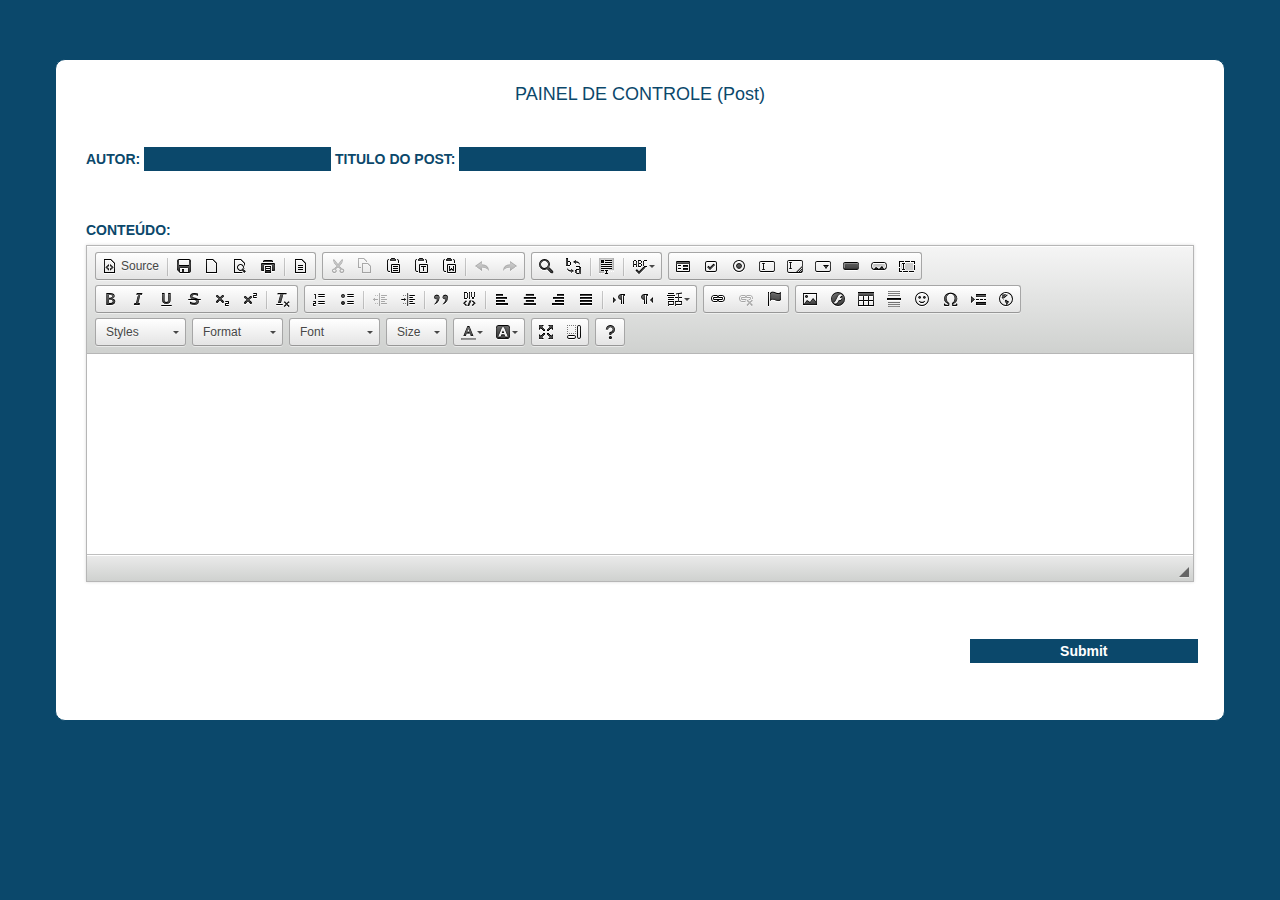
==== adicionar_post.html @ 67e90e7d "." ====
<!DOCTYPE html>
<html lang="en">
<head>
	<title>Adiciona Post</title>
	<meta charset="utf-8">
	<meta name="viewport" content="width=device-width, initial-scale=1">
	<link rel="stylesheet" href="http://maxcdn.bootstrapcdn.com/bootstrap/3.3.7/css/bootstrap.min.css">
	<script src="https://ajax.googleapis.com/ajax/libs/jquery/1.12.4/jquery.min.js"></script>
	<script src="http://maxcdn.bootstrapcdn.com/bootstrap/3.3.7/js/bootstrap.min.js"></script>
	<script src="third-part\ckeditor\ckeditor.js"></script>
	<link rel="stylesheet" type="text/css" href="estilo-post.css">
</head>
<body>
	<div class="container">
		<div class="row">
			<div class="col-md-12 form">
				<div class="titulo"><h4>PAINEL DE CONTROLE (Post) </h4></div>
				<form action="http://192.168.1.250:8080/api/post/add" method="POST">
					<div class="id-post col-md-12">
						<label>AUTOR:</label>
						<input type="text" name="autor">
						<label>TITULO DO POST:</label>
						<input type="text" name="titulo">
					</div>
					<div  class="conteudo col-md-12">
						<label>CONTEÚDO:</label><br>
						<textarea id="conteudo" name="conteudo" class="post-conteudo" rows="3" required></textarea>
					</div>
					<div class="">
						<input class="botao-enviar"type="submit">
					</div>
				</div>
			</form>
		</div>
	</div>
	<script type="text/javascript">
		CKEDITOR.replace("conteudo");
	</script>
</body>
</html>
---- estilo-post.css ----
/*Formatação Form Post*/

body {background:#0B486B; color: white;}
.titulo {
	margin-top: 25px;
	width: 100%;
	height: 40px;
	color: #0B486B;
	font-weight: bold;
	text-align: center;
}
.form {
	background: white;
	color: #0B486B;
	border: 1px solid #0B486B;
	margin-top: 5%;
	margin-bottom: 10%;
	border-radius: 10px;
}
form {
	margin-top: 2%;
	
	}
.id-post input {background: #0B486B;border: 1px solid #0B486B; color: white;}
.conteudo {margin-top: 4%;}
.post-conteudo {width: 1000px; height: 500px;}
input.botao-enviar {
	background: #0B486B; 
	color: white; 
	font-weight: bold;
	border: 1px solid #0B486B;
	width: 20%; 
	margin-top: 5%; 
	margin-bottom: 5%; 
	margin-right: 1%;
	float: right;}
input.botao-enviar:hover {background: white; color:#0B486B; }
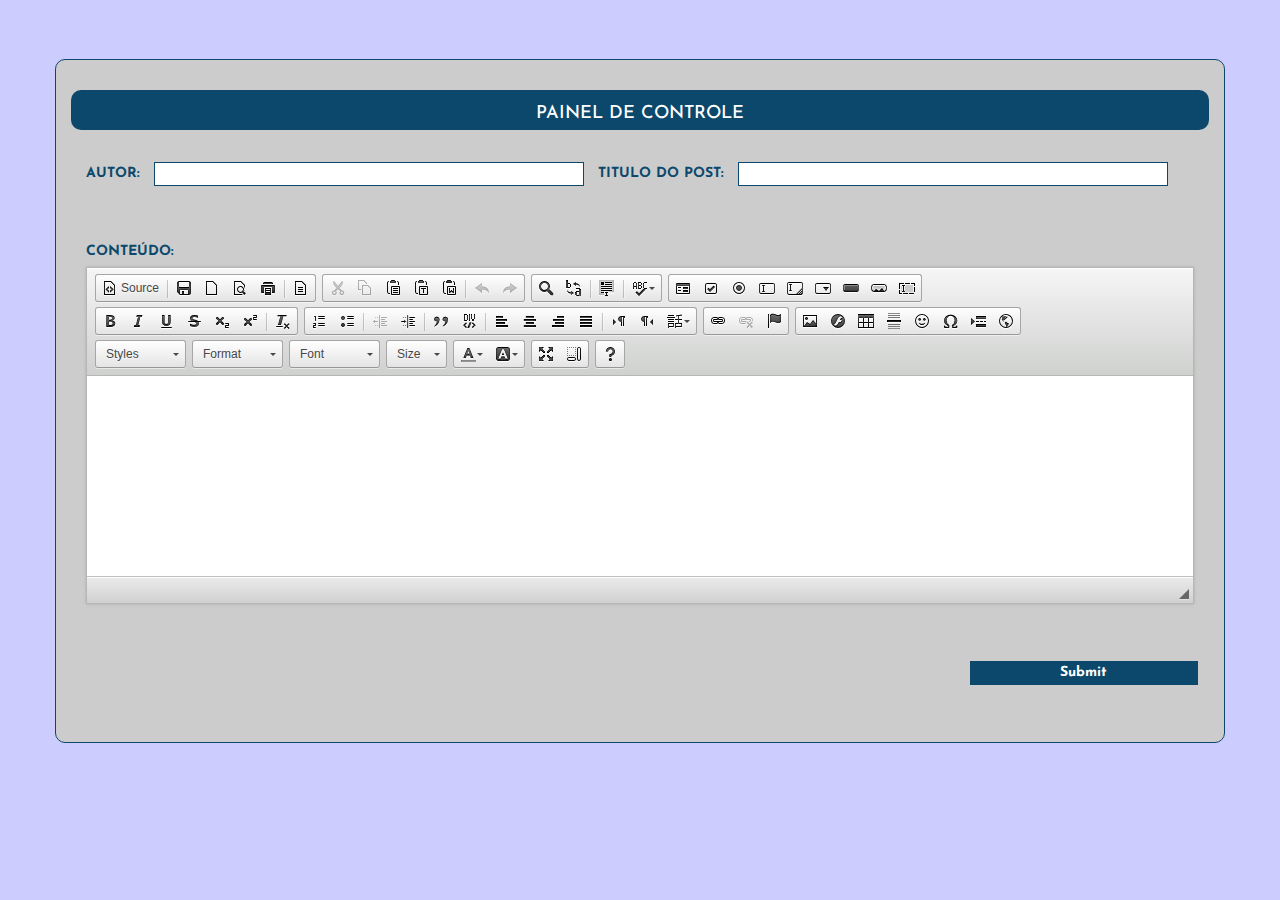
==== commit 401ab080: "." ====
--- a/adicionar_post.html
+++ b/adicionar_post.html
@@ -14,7 +14,7 @@
 	<div class="container">
 		<div class="row">
 			<div class="col-md-12 form">
-				<div class="titulo"><h4>PAINEL DE CONTROLE (Post) </h4></div>
+				<div class="titulo"><h4>PAINEL DE CONTROLE</h4></div>
 				<form action="http://192.168.1.250:8080/api/post/add" method="POST">
 					<div class="id-post col-md-12">
 						<label>AUTOR:</label>
--- a/estilo-post.css
+++ b/estilo-post.css
@@ -1,27 +1,30 @@
 /*Formatação Form Post*/
-
-body {background:#0B486B; color: white;}
+@import 'https://fonts.googleapis.com/css?family=Josefin+Sans';
+body {background:#CCF; color: white;}
 .titulo {
-	margin-top: 25px;
+	font-family: 'Josefin Sans', sans-serif;
+	background: #0B486B;
+	margin-top: 30px;
+	padding-top: 5px;
 	width: 100%;
 	height: 40px;
-	color: #0B486B;
+	color: white;
 	font-weight: bold;
 	text-align: center;
+	border-radius: 10px;
+
 }
 .form {
-	background: white;
+	font-family: 'Josefin Sans', sans-serif;
+	background: #ccc;
 	color: #0B486B;
 	border: 1px solid #0B486B;
 	margin-top: 5%;
 	margin-bottom: 10%;
 	border-radius: 10px;
 }
-form {
-	margin-top: 2%;
-	
-	}
-.id-post input {background: #0B486B;border: 1px solid #0B486B; color: white;}
+form {margin-top: 2%;}
+.id-post input {border: 1px solid #0B486B; color: black;margin: 10px; width: 430px;}
 .conteudo {margin-top: 4%;}
 .post-conteudo {width: 1000px; height: 500px;}
 input.botao-enviar {
